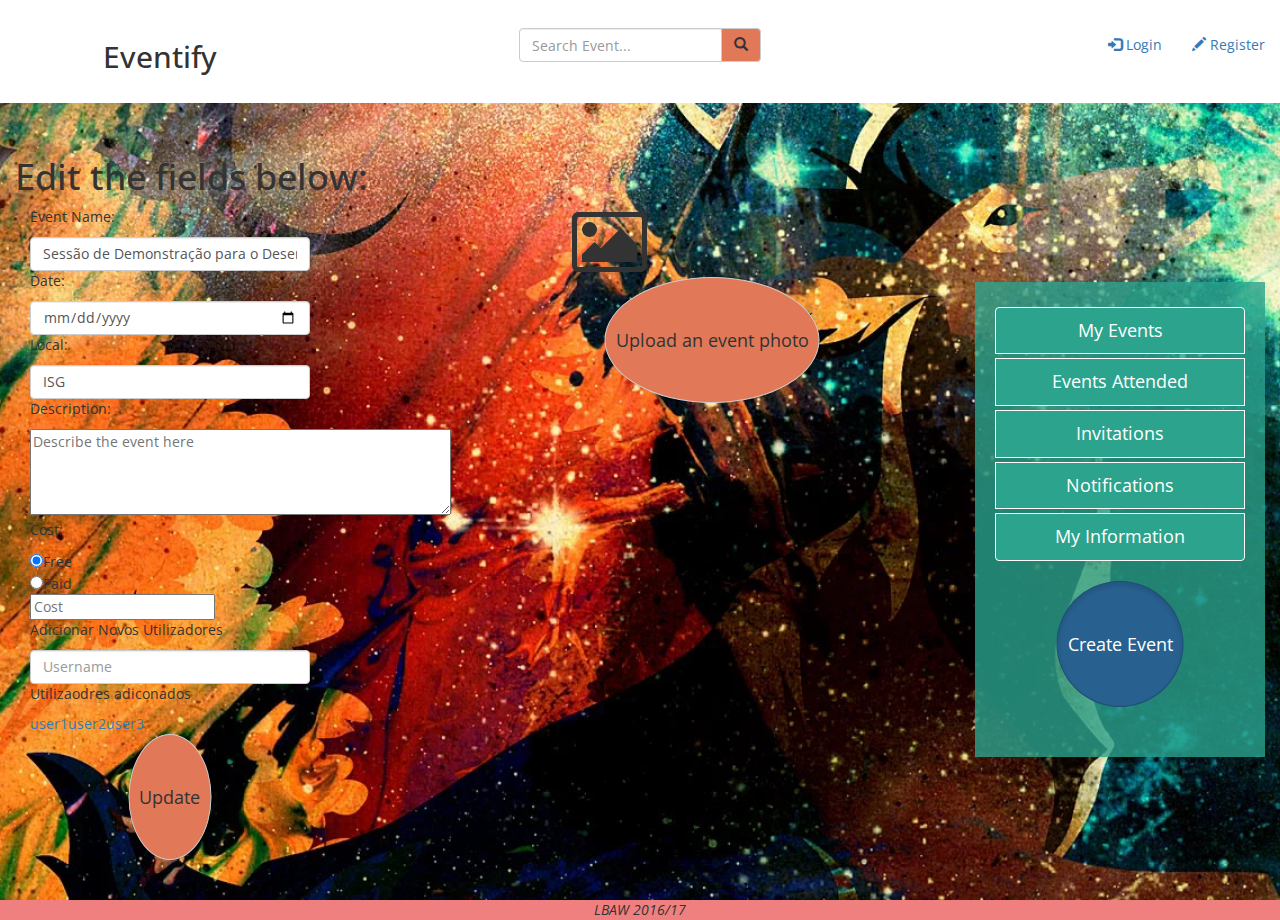
==== teste/my-page-edit-event.html @ 07f2363d "First version of event edit page" ====
<!DOCTYPE html>
<html>
<head>
    <title>Event Manager</title>
    <meta charset="UTF-8">
    <meta http-equiv="X-UA-Compatible" content="IE=edge">
    <meta name="viewport" content="width = device-width, initial-scale = 1">


    <link href="https://fonts.googleapis.com/css?family=Open+Sans" rel="stylesheet">
    <link href="https://fonts.googleapis.com/css?family=Baloo" rel="stylesheet">
    <link href="Content/font-awesome.min.css" rel="stylesheet" />
    <link href="Content/bootstrap.min.css" rel="stylesheet" />
    <link href="Content/app.css" rel="stylesheet" />


</head>

<body>

    <header class="navbar-fixed-top header-ind cbp-af-header">
        <div class="container-fluid text-center">
            <div class="row">
                <div class="col-sm-3">
                    <h2>Eventify</h2>
                </div>
                <div class="col-sm-6">
                    <form class="navbar-form navbar-center" role="search">
                        <div class="form-group input-group">
                            <input type="text" class="form-control" placeholder="Search Event...">
                            <span class="input-group-btn">
                                <button class="btn btn-default" type="button">
                                    <span class="glyphicon glyphicon-search"></span>
                                </button>
                            </span>
                        </div>
                    </form>
                </div>
                <div class="col-sm-3">
                    <ul class="nav navbar-nav navbar-right">
                        <li><a href="#"><span class="glyphicon glyphicon-log-in"></span> Login</a></li>
                        <li><a href="#"><span class="glyphicon glyphicon-pencil"></span> Register</a></li>
                    </ul>
                </div>
            </div>
        </div>
    </header>

    <div class="container-fluid text-left">
        <div class="page-title">
            <h1>Edit the fields below: </h1>
        </div>
        <div class="row">
            <content class="col-sm-9">

                <div class="container-fluid">
                    <div class="row new-event-card">
                        <div class="col-sm-4 tags-personal-card">
                            <div class="content-new-event">
                                <p class="tag-new-event-card">Event Name:</p>
                                <input type="text" class="form-control input-new-event-card" value="Sessão de Demonstração para o Desenvolvimento em Comunicação" placeholder="Event Name" aria-describedby="basic-addon1">
                            </div><div class="content-new-event">
                                <p class="tag-new-event-card">Date:</p>
                                <input type="date" value="Quinta, 9 de Março às 19:45" class="form-control input-new-event-card" placeholder="Date" aria-describedby="basic-addon1">
                            </div><div class="content-new-event">
                                <p class="tag-new-event-card">Local:</p>
                                <input type="text" value="ISG" class="form-control input-new-event-card" placeholder="Local" aria-describedby="basic-addon1">
                            </div><div class="content-new-event">
                                <p class="tag-new-event-card">Description:</p>
                                <textarea rows="4" cols="50" placeholder="Describe the event here"></textarea>
                            </div><div class="content-new-event">
                                <p class="tag-new-event-card">Cost:</p>
                                <form action="">
                                    <input type="radio" name="cost" checked="checked" value="free">Free<br>
                                    <input type="radio" name="cost" value="paid">Paid<br>
                                    <input type="number" class="input-new-event-card" placeholder="Cost">
                                </form>
                            </div><div class="content-new-event">
                                <p class="tag-new-event-card">Adicionar Novos Utilizadores</p>
                                <input type="text" class="form-control input-new-event-card" placeholder="Username" aria-describedby="basic-addon1">
                            </div><div class="content-new-event">
                                <p class="tag-new-event-card">Utilizaodres adiconados</p>
                                <table>
                                    <tr>
                                        <td>
                                            <a>user1</a>
                                        </td>
                                        <td>
                                            <a>user2</a>
                                        </td>
                                        <td>
                                            <a>user3</a>
                                        </td>
                                    </tr>
                                </table>
                            </div>
                            <button type="button" class="btn btn-default btn-lg">
                               Update
                            </button>
                        </div>
                        <div class="col-sm-3 inoformation-personal-card">
                        </div>
                        <div class="col-sm-4 photo-personal-card">
                            <i class="fa fa-picture-o fa-5x" aria-hidden="true"></i>
                            <button type="button" class="btn btn-default btn-lg">
                                Upload an event photo
                            </button>
                        </div>
                    </div>
                </div>

            </content>
            <content class="col-sm-3">
                <div class="asside-user-buttons">
                    <div class="list-group">
                        <a href="my-page-my-events.html" class="list-group-item">My Events</a>
                        <a href="my-page-attended.html" class="list-group-item">Events Attended</a>
                        <a href="my-page-invitations.html" class="list-group-item">Invitations</a>
                        <a href="my-page-notifications.html" class="list-group-item">Notifications</a>
                        <a href="my-page-my-information.html" class="list-group-item">My Information</a>
                    </div>
                    <a href="my-page-new-event.html" class="btn btn-primary btn-lg active">Create Event</a>
                </div>
            </content>
        </div>
    </div>

    <footer class="container-fluid text-center">
        <br> <br>
        <em>LBAW 2016/17</em>
    </footer>

    <script src="Scripts/classie.js"></script>
    <script src="Scripts/cbpAnimatedHeader.js"></script>
    <script src="Scripts/jquery-1.9.1.min.js"></script>
    <script src="Scripts/bootstrap.min.js"></script>

</body>
</html>
---- teste/Content/app.css ----
﻿body {
    font-family: 'Open Sans', sans-serif;
    
    background-image: url("../Resorces/backimga.webp");
    background-color: lightcoral;
    background-attachment:fixed;
    background-size: cover;
    background-position:center;
    padding-top: 137px;
}

.navbar-brand {
    font-family: 'Baloo', cursive;
    font-size: 30px;
}

/*input.form-control:placeholder-shown {
  width: 5em;
}*/

header {
    background-color: white;
}


.recomendacoes-publicas {
    margin: auto;
}

.event-card-medium {
    background-color: rgba(255, 255, 255, 0.8);
    color: black;
    transition: box-shadow 0.3s ease-in-out;
    padding: 10px;
    margin-top: 50px;
}

.btn-default {
    background-color: rgb(225,121,89);
    display:block;

}

.event-card-medium:hover {
    box-shadow: 2px 2px 20px grey;
    transition: box-shadow 0.3s ease-in-out;
}

.event-card-medium img {
    width: 100%;
    height: auto;
}

.classifica-card {
    color: rgb(225,121,89); 
}

.text-card {
    font-weight: bold;
}

.titulo-card {
    font-weight: bold;
    font-size: 1.8rem;
    margin-bottom: 5px;
    height: 50px;
    overflow: hidden;
}

.recomendacoes-publicas h1 {
    border-bottom: 2px solid grey;
}

.asside-menu-list {
    font-weight: bold;
    font-size: 1.2rem;
    background-color: rgb(245, 245, 220);
    transition: box-shadow 0.3s ease-in-out;
    margin-bottom: 20px;
    margin-top: 20px;
}

/*
.create-evet:hover {
    box-shadow: 2px 2px 20px grey;
    transition: box-shadow 0.3s ease-in-out;
}*/

.create-evet {
    margin-top: 60px;
    border-radius: 20px;
    background-color: orange;
    transition: box-shadow 0.3s ease-in-out;
}

.assidemenu-loged-off {
    list-style: none;
}


.assidemenu-loged-off a {
    text-decoration: none;
    display: block;
    width: 100%;
    height: 100%;
    padding: 10px;
}

ul {
    padding: 0px;
}

.navbar {
    margin-bottom: 0px;
    background-color: rgb(245, 245, 220);
}

.fill-screen {
    background-size: cover;
    filter: blur(5px);
    background-position: center;
}

.relative-container {
    position:relative;
}

#logo-image {
    position:absolute;
    top:50%;
    left:50%;
    transform: translate(-50%, -50%);
    font-size: 5rem;
    text-shadow: 2px 2px 6px #000000;
}


.list-group-item.active, .list-group-item.active:focus, .list-group-item.active:hover {
    color: rgb(43,163,141);
    background-color: rgb(215,243,235);
    border-color: white;
}

.list-group-item {
    background-color: rgb(43,163,141);
    border: 1px solid white;    
    font-size: 1.8rem;
    margin-top: 5px;
}

a.list-group-item {
    color: white;
    text-align: center;
}

a.list-group-item:focus, a.list-group-item:hover, button.list-group-item:focus, button.list-group-item:hover {
    color: rgb(43,163,141);
    background-color: rgb(215,243,235);
}

.asside-user-buttons {
    padding: 20px;
    background-color: rgba(43,163,141, 0.8);
    padding-bottom: 50px;
    margin-top: 75px;
}

.btn-lg {
    padding: 50px 10px;
    font-size: 18px;
    line-height: 1.3333333;
    border-radius: 50%;
    margin-left: 50%;
    transform: translate(-50%, 0);
}

.btn-primary {
    background-color:  rgba(43,163,141, 1);
    border-color: white;
}

.btn-primary:hover, .btn-primary:active, .btn-primary.focus, .btn-primary:focus {
    color: rgb(43,163,141);
    background-color: rgb(215,243,235);
    border-color: white;
}

.header-ind {
    padding-top: 20px;
    padding-bottom: 20px;
    transition: all 0.5s;
}

.cbp-af-header-shrink {
    padding-top: 0px;
    padding-bottom: 0px;
}

.table {
    margin-bottom: 0px;
}

.table>tbody>tr>td {
    padding: 0px;
}
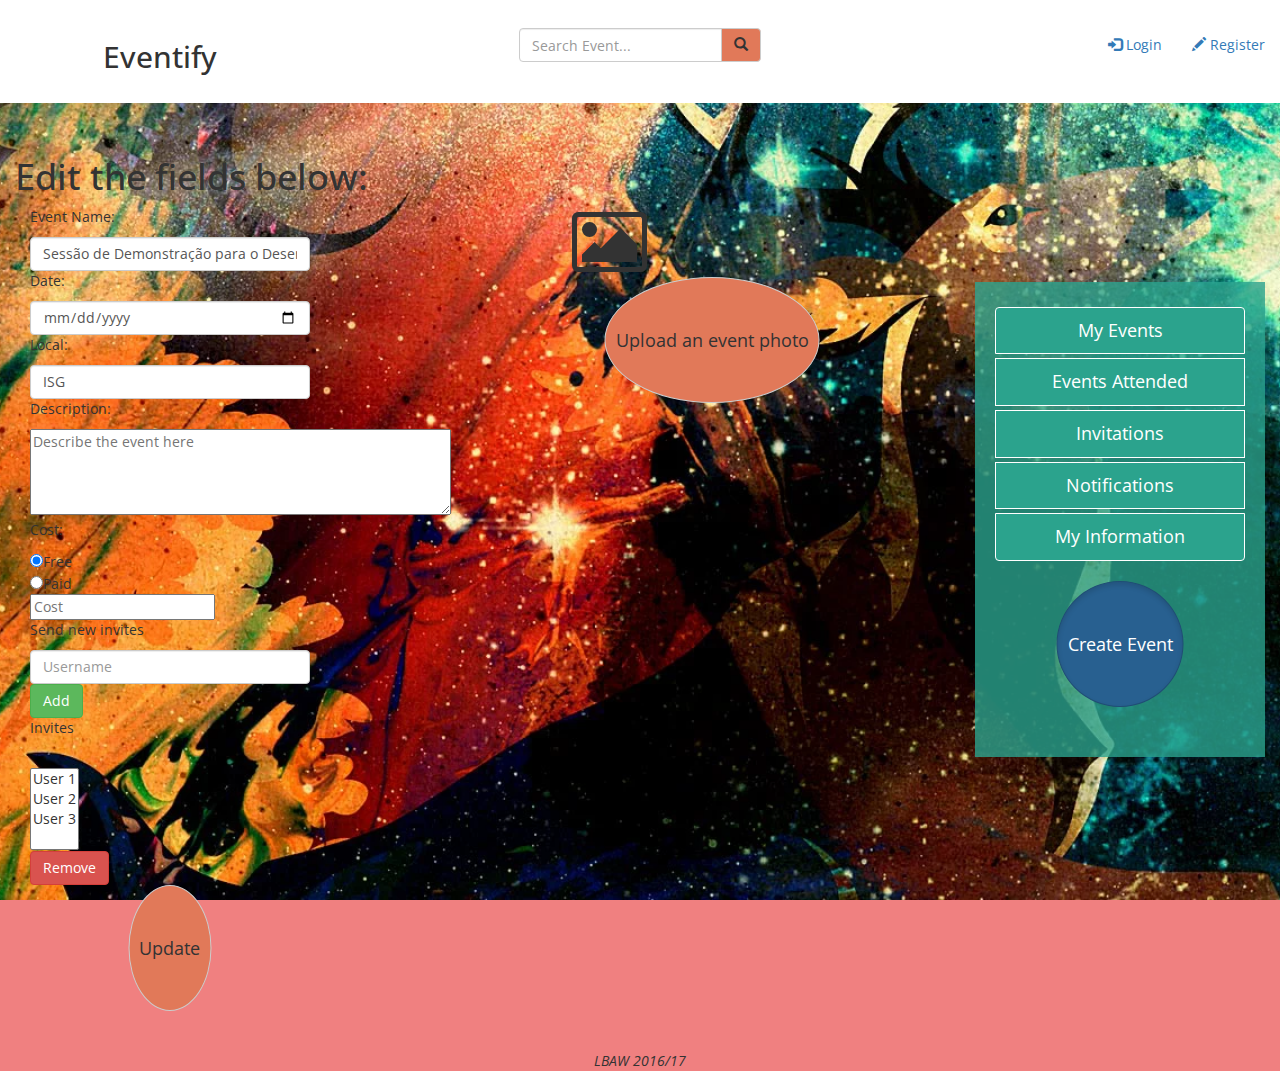
==== commit a05e246f: "Merge branch 'master' into margarida" ====
--- a/teste/my-page-edit-event.html
+++ b/teste/my-page-edit-event.html
@@ -76,23 +76,16 @@
                                     <input type="number" class="input-new-event-card" placeholder="Cost">
                                 </form>
                             </div><div class="content-new-event">
-                                <p class="tag-new-event-card">Adicionar Novos Utilizadores</p>
-                                <input type="text" class="form-control input-new-event-card" placeholder="Username" aria-describedby="basic-addon1">
+                                <p class="tag-new-event-card">Send new invites</p>
+                                <input type="text" class="form-control input-new-event-card" placeholder="Username" aria-describedby="basic-addon1"> <a href="#" class="btn btn-md btn-success">Add</a>
                             </div><div class="content-new-event">
-                                <p class="tag-new-event-card">Utilizaodres adiconados</p>
-                                <table>
-                                    <tr>
-                                        <td>
-                                            <a>user1</a>
-                                        </td>
-                                        <td>
-                                            <a>user2</a>
-                                        </td>
-                                        <td>
-                                            <a>user3</a>
-                                        </td>
-                                    </tr>
-                                </table>
+                                <p class="tag-new-event-card">Invites</p><br>
+                            <select multiple="multiple">
+                                <option>User 1</option>
+                                <option>User 2</option>
+                                <option>User 3</option>
+                            </select><br/>
+                            <a href="#" class="btn btn-md btn-danger">Remove</a>
                             </div>
                             <button type="button" class="btn btn-default btn-lg">
                                Update
